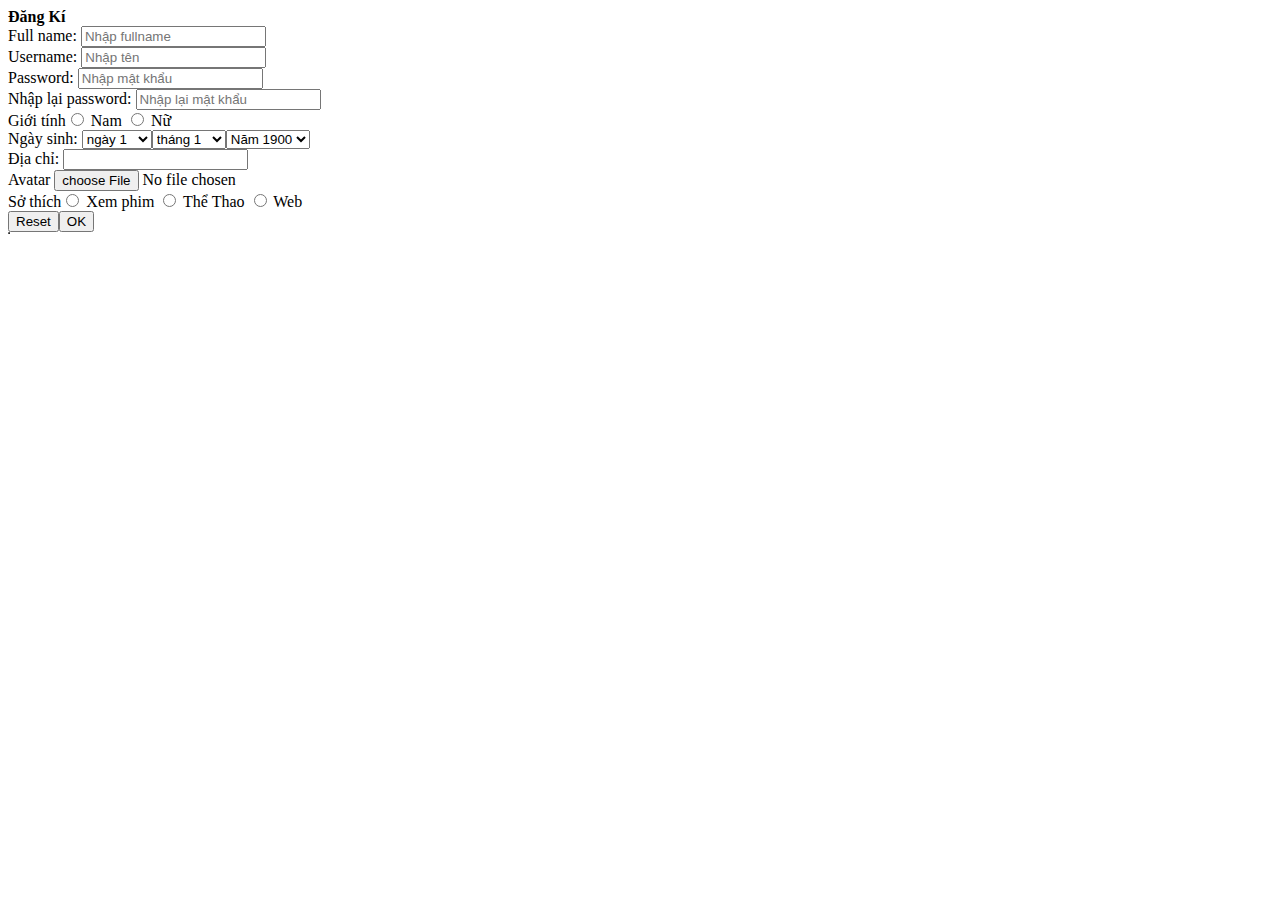
==== bai tap buoi 2/index.html @ 9e2c9868 "bài tập 2" ====
<!DOCTYPE html>
<html lang="en">
<head>
    <meta charset="UTF-8">
    <meta name="viewport" content="width=device-width, initial-scale=1.0">
    <title>Bai tap buoi 2</title>
</head>
<link rel="stylesheet" href="./assets/css/style.css">


<body>
    <table border="1px">
        <tr>
            <strong>Đăng Kí</strong>
        </tr>
        <br>
        <tr>Full name: </tr><input type="text" placeholder="Nhập fullname">
        <br>
        <tr>Username: </tr><input type="text" placeholder="Nhập tên">
        <br>
        <tr>Password:      </tr><input type="password" placeholder="Nhập mật khẩu">
        <br>
        <tr>Nhập lại password:   </tr><input type="password" placeholder="Nhập lại mật khẩu">
        <br>
        <tr>Giới tính</tr><input type="radio"> Nam <input type="radio"> Nữ
        <br>
        <tr>Ngày sinh:   </tr> <select >
            <option value="">ngày 1</option>
            <option value="">ngày 2</option>
            <option value="">Ngày 3</option>
            <option value="">ngày 4</option>
            <option value="">ngày 5</option>
            <option value="">ngày 6</option>
            <option value="">ngày 7</option>
            <option value="">ngày 8</option>
            <option value="">ngày 9</option>
            <option value="">ngày 10</option>
            <option value="">ngày 11</option>
            <option value="">ngày 12</option>
            <option value="">ngày 13</option>
            <option value="">ngày 14</option>
            <option value="">ngày 15</option>
            <option value="">ngày 16</option>
            <option value="">ngày 17</option>
            <option value="">ngày 18</option>
            <option value="">ngày 19</option>
            <option value="">ngày 20</option>
            <option value="">ngày 21</option>
            <option value="">ngày 22</option>
            <option value="">ngày 23</option>
            <option value="">ngày 24</option>
            <option value="">ngày 25</option>
            <option value="">ngày 26</option>
            <option value="">ngày 27</option>
            <option value="">ngày 28</option>
            <option value="">ngày 29</option>
            <option value="">ngày 30</option>
            <option value="">ngày 31</option>
        </select>
        <select> 
            <option value="">tháng 1</option>
            <option value="">tháng 2</option>
            <option value="">tháng 3</option>
            <option value="">tháng 4</option>
            <option value="">tháng 5</option>
            <option value="">tháng 6</option>
            <option value="">tháng 7</option>
            <option value="">tháng 8</option>
            <option value="">tháng 9</option>
            <option value="">tháng 10</option>
            <option value="">tháng 11</option>
            <option value="">tháng 12</option>

        </select> 
        <select >
<option value="">Năm 1900</option>

        </select>
        <br>
        <tr> Địa chỉ:    </tr><input type="text">
        <br>
        <tr>Avatar      </tr><button>choose File</button> No file chosen
        <br>
        <tr>Sở thích</tr> <input type="radio"> Xem phim <input type="radio"> Thể Thao <input type="radio"> Web
        <br>
    <button>Reset</button> <button>OK</button>
    </table>
</body>
</html>
---- bai tap buoi 2/assets/css/style.css ----
table,th,td{border:"1px" solid black;}
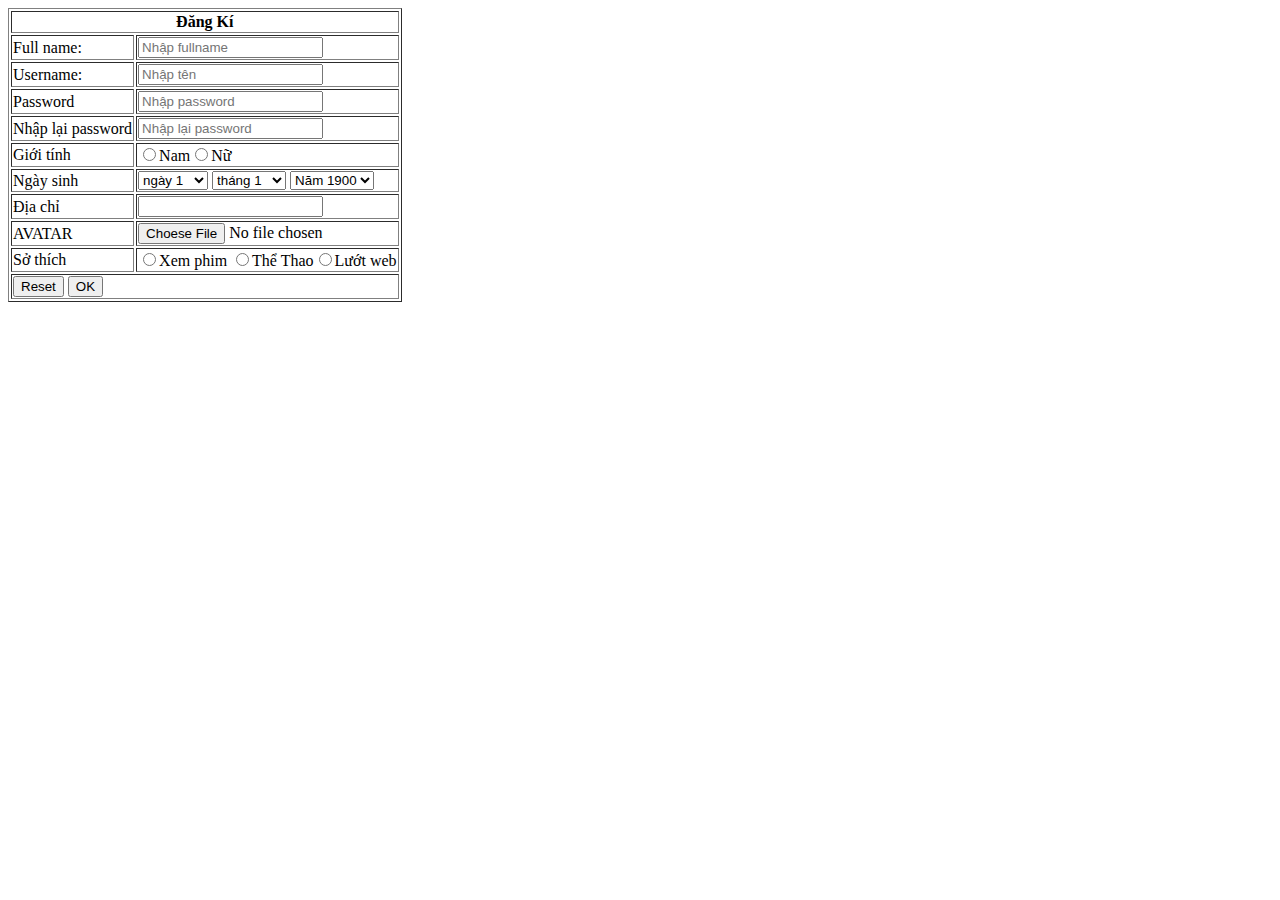
==== commit 615e82ab: "update bai 2" ====
--- a/bai tap buoi 2/index.html
+++ b/bai tap buoi 2/index.html
@@ -1,89 +1,126 @@
 <!DOCTYPE html>
 <html lang="en">
-<head>
-    <meta charset="UTF-8">
-    <meta name="viewport" content="width=device-width, initial-scale=1.0">
+  <head>
+    <meta charset="UTF-8" />
+    <meta name="viewport" content="width=device-width, initial-scale=1.0" />
     <title>Bai tap buoi 2</title>
-</head>
-<link rel="stylesheet" href="./assets/css/style.css">
+    <link rel="stylesheet" href="./assets/css/style.css" />
+  </head>
 
+  <body>
+    <table border="1px" >
+      <tr>
+    
+        <th colspan="2"><strong>Đăng Kí</strong></th>
+      </tr>
 
-<body>
-    <table border="1px">
-        <tr>
-            <strong>Đăng Kí</strong>
-        </tr>
-        <br>
-        <tr>Full name: </tr><input type="text" placeholder="Nhập fullname">
-        <br>
-        <tr>Username: </tr><input type="text" placeholder="Nhập tên">
-        <br>
-        <tr>Password:      </tr><input type="password" placeholder="Nhập mật khẩu">
-        <br>
-        <tr>Nhập lại password:   </tr><input type="password" placeholder="Nhập lại mật khẩu">
-        <br>
-        <tr>Giới tính</tr><input type="radio"> Nam <input type="radio"> Nữ
-        <br>
-        <tr>Ngày sinh:   </tr> <select >
-            <option value="">ngày 1</option>
-            <option value="">ngày 2</option>
-            <option value="">Ngày 3</option>
-            <option value="">ngày 4</option>
-            <option value="">ngày 5</option>
-            <option value="">ngày 6</option>
-            <option value="">ngày 7</option>
-            <option value="">ngày 8</option>
-            <option value="">ngày 9</option>
-            <option value="">ngày 10</option>
-            <option value="">ngày 11</option>
-            <option value="">ngày 12</option>
-            <option value="">ngày 13</option>
-            <option value="">ngày 14</option>
-            <option value="">ngày 15</option>
-            <option value="">ngày 16</option>
-            <option value="">ngày 17</option>
-            <option value="">ngày 18</option>
-            <option value="">ngày 19</option>
-            <option value="">ngày 20</option>
-            <option value="">ngày 21</option>
-            <option value="">ngày 22</option>
-            <option value="">ngày 23</option>
-            <option value="">ngày 24</option>
-            <option value="">ngày 25</option>
-            <option value="">ngày 26</option>
-            <option value="">ngày 27</option>
-            <option value="">ngày 28</option>
-            <option value="">ngày 29</option>
-            <option value="">ngày 30</option>
-            <option value="">ngày 31</option>
-        </select>
-        <select> 
-            <option value="">tháng 1</option>
-            <option value="">tháng 2</option>
-            <option value="">tháng 3</option>
-            <option value="">tháng 4</option>
-            <option value="">tháng 5</option>
-            <option value="">tháng 6</option>
-            <option value="">tháng 7</option>
-            <option value="">tháng 8</option>
-            <option value="">tháng 9</option>
-            <option value="">tháng 10</option>
-            <option value="">tháng 11</option>
-            <option value="">tháng 12</option>
+      <tr>
+        <td>Full name:</td>
+        <td><input type="text" placeholder="Nhập fullname" /></td>
+      </tr>
+      <tr>
+        <td>Username:</td>
+        <td><input type="text" placeholder="Nhập tên " /></td>
+      </tr>
+      <tr>
+        <td>Password</td>
+        <td><input type="password" placeholder="Nhập password"></td>
+      </tr>
+      <tr>
+        <td>Nhập lại password</td>
+        <td><input type="password" placeholder="Nhập lại password"></td>
+      </tr>
+      <tr>
+        <td>Giới tính</td>
+        <td><input type="radio" id="male" name="gender" <label for="male">Nam</label><input type="radio" name="gender" id="female"><label for="female">Nữ</label></td>
+      </tr>
 
-        </select> 
-        <select >
-<option value="">Năm 1900</option>
-
-        </select>
-        <br>
-        <tr> Địa chỉ:    </tr><input type="text">
-        <br>
-        <tr>Avatar      </tr><button>choose File</button> No file chosen
-        <br>
-        <tr>Sở thích</tr> <input type="radio"> Xem phim <input type="radio"> Thể Thao <input type="radio"> Web
-        <br>
-    <button>Reset</button> <button>OK</button>
+      <tr>
+        <td>Ngày sinh</td>
+       
+      
+      <td><select>
+        <option value="">ngày 1</option>
+        <option value="">ngày 2</option>
+        <option value="">Ngày 3</option>
+        <option value="">ngày 4</option>
+        <option value="">ngày 5</option>
+        <option value="">ngày 6</option>
+        <option value="">ngày 7</option>
+        <option value="">ngày 8</option>
+        <option value="">ngày 9</option>
+        <option value="">ngày 10</option>
+        <option value="">ngày 11</option>
+        <option value="">ngày 12</option>
+        <option value="">ngày 13</option>
+        <option value="">ngày 14</option>
+        <option value="">ngày 15</option>
+        <option value="">ngày 16</option>
+        <option value="">ngày 17</option>
+        <option value="">ngày 18</option>
+        <option value="">ngày 19</option>
+        <option value="">ngày 20</option>
+        <option value="">ngày 21</option>
+        <option value="">ngày 22</option>
+        <option value="">ngày 23</option>
+        <option value="">ngày 24</option>
+        <option value="">ngày 25</option>
+        <option value="">ngày 26</option>
+        <option value="">ngày 27</option>
+        <option value="">ngày 28</option>
+        <option value="">ngày 29</option>
+        <option value="">ngày 30</option>
+        <option value="">ngày 31</option>
+    
+      
+      </select>
+      <select>
+        <option value="">tháng 1</option>
+        <option value="">tháng 2</option>
+        <option value="">tháng 3</option>
+        <option value="">tháng 4</option>
+        <option value="">tháng 5</option>
+        <option value="">tháng 6</option>
+        <option value="">tháng 7</option>
+        <option value="">tháng 8</option>
+        <option value="">tháng 9</option>
+        <option value="">tháng 10</option>
+        <option value="">tháng 11</option>
+        <option value="">tháng 12</option>
+      </select>
+      <select>
+        <option value="">Năm 1900</option>
+      </select>
+      </td>
+      </tr>
+    <tr>
+    <td>Địa chỉ</td>
+    <td><input type="text"></td>
+    </tr>
+     
+    
+     
+     
+      <tr>
+       <td>AVATAR</td>
+      
+      <td><button>Choese File</button> <span> No file chosen</span></td>
+      </tr>
+   <tr>
+    <td>Sở thích</td>
+    <td>
+        <input type="radio" id="Film" name="interest"><label for="Film">Xem phim</label> <input type="radio" name="interest" id="sport"><label for="sport">Thể Thao</label><input type="radio" id="web" name="interest"><label for="web">Lướt web</label>
+    </td>
+   </tr>
+   <tr>
+    <td colspan="2">
+        <button>Reset</button>
+        <button>OK</button>
+    </td>
+   </tr>
+    
+      
+    
     </table>
-</body>
-</html>+  </body>
+</html>
--- a/bai tap buoi 2/assets/css/style.css
+++ b/bai tap buoi 2/assets/css/style.css
@@ -1 +1 @@
-table,th,td{border:"1px" solid black;}+table,td{border:"1px" solid black;}
